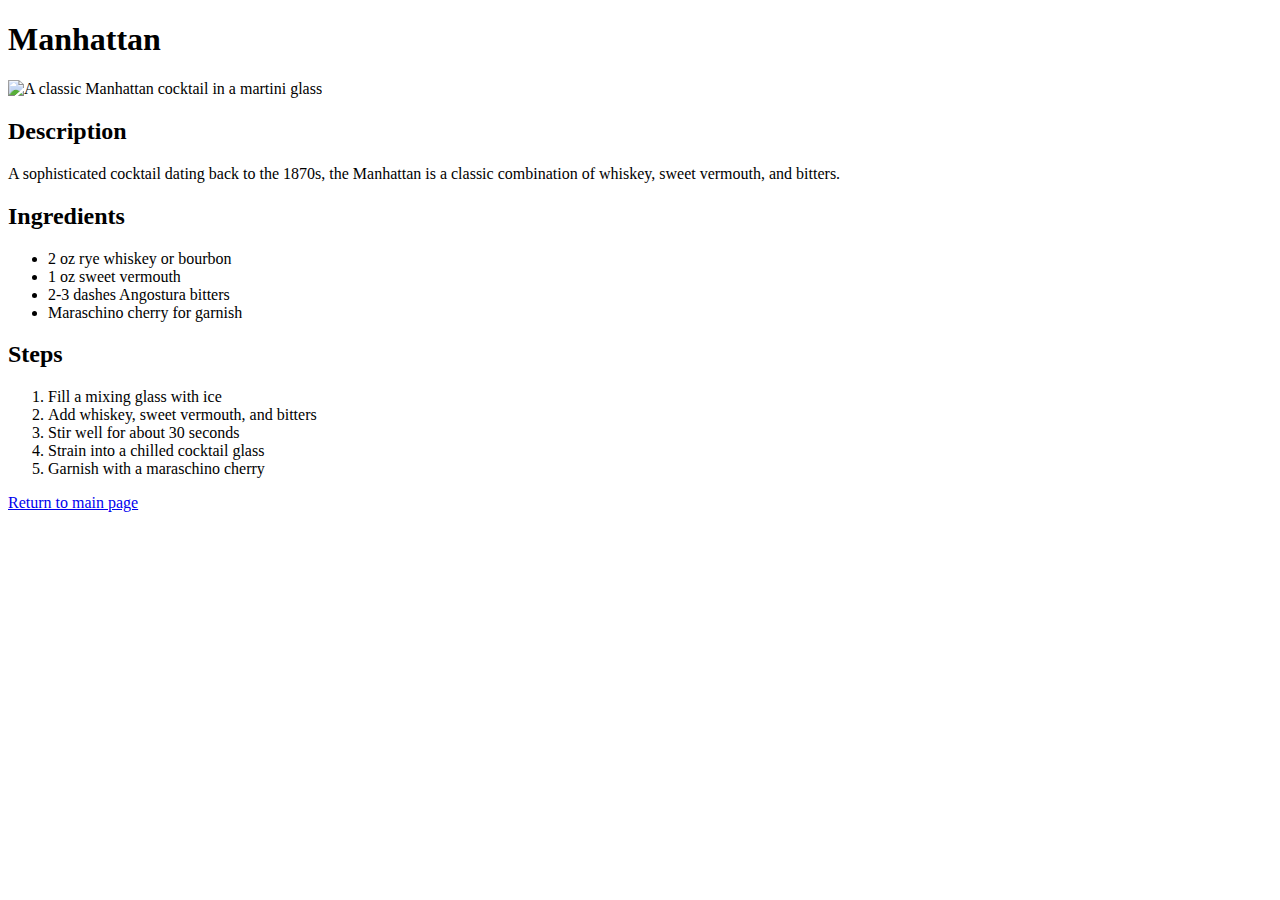
==== recipes/manhatten.html @ 2b1ba4d4 "add new page and full content for manhatten" ====
<!DOCTYPE html>
<html lang="en">
<head>
    <meta charset="UTF-8">
    <meta name="viewport" content="width=device-width, initial-scale=1.0">
    <title>Manhattan Recipe</title>
</head>
<body>
    <h1>Manhattan</h1>
    
    <img src="../images/manhattan.jpg" alt="A classic Manhattan cocktail in a martini glass">
    
    <h2>Description</h2>
    <p>A sophisticated cocktail dating back to the 1870s, the Manhattan is a classic combination of whiskey, sweet vermouth, and bitters.</p>

    <h2>Ingredients</h2>
    <ul>
        <li>2 oz rye whiskey or bourbon</li>
        <li>1 oz sweet vermouth</li>
        <li>2-3 dashes Angostura bitters</li>
        <li>Maraschino cherry for garnish</li>
    </ul>

    <h2>Steps</h2>
    <ol>
        <li>Fill a mixing glass with ice</li>
        <li>Add whiskey, sweet vermouth, and bitters</li>
        <li>Stir well for about 30 seconds</li>
        <li>Strain into a chilled cocktail glass</li>
        <li>Garnish with a maraschino cherry</li>
    </ol>

    <a href="../index.html">Return to main page</a>
</body>
</html>
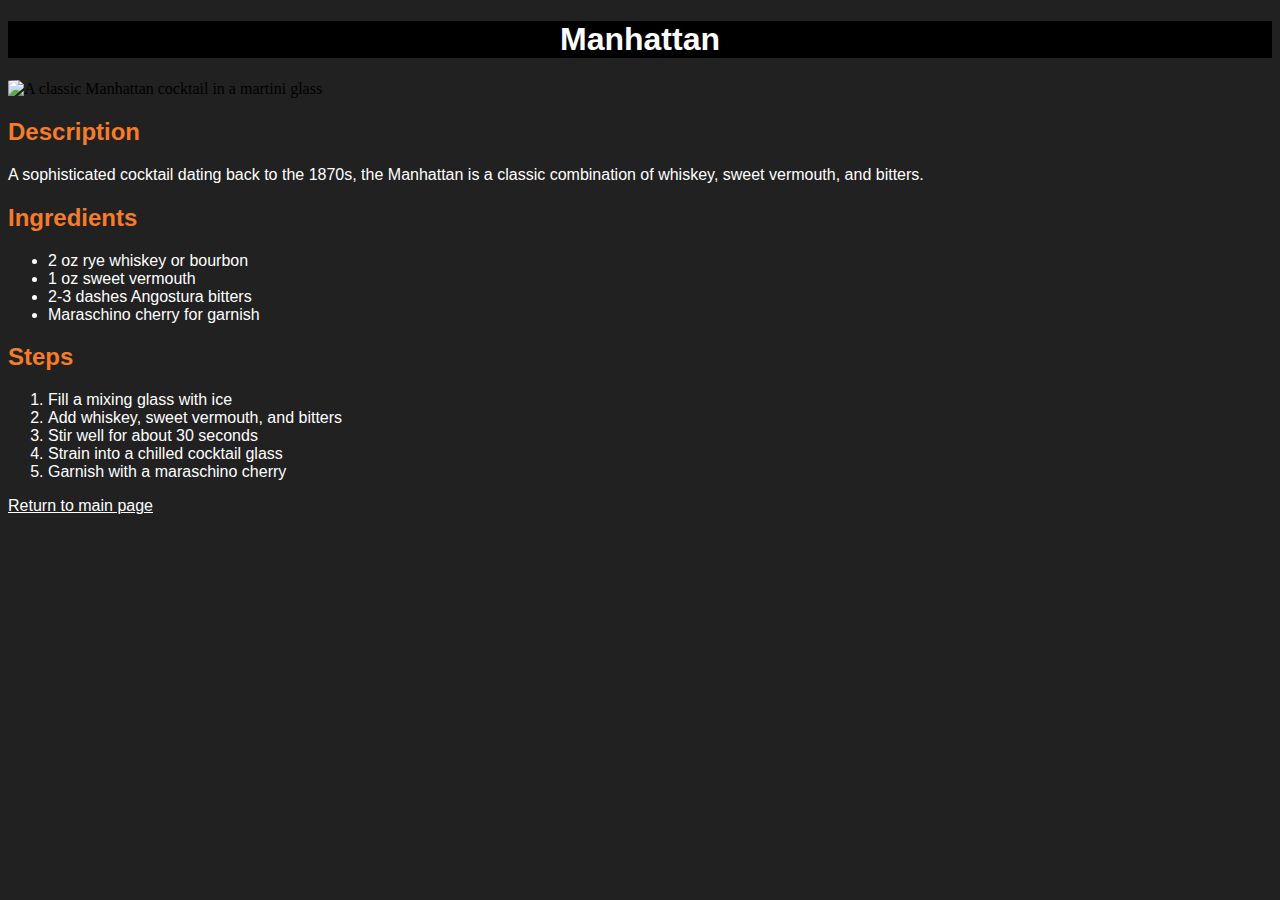
==== commit 12ad5bf0: "add external css file, reference in all html files and creating class 'menu'" ====
--- a/recipes/manhatten.html
+++ b/recipes/manhatten.html
@@ -3,12 +3,13 @@
 <head>
     <meta charset="UTF-8">
     <meta name="viewport" content="width=device-width, initial-scale=1.0">
+    <link rel="stylesheet" href="../styles.css">
     <title>Manhattan Recipe</title>
 </head>
 <body>
     <h1>Manhattan</h1>
     
-    <img src="../images/manhattan.jpg" alt="A classic Manhattan cocktail in a martini glass">
+    <img src="https://imgs.search.brave.com/--GBCFtVysAOKujnJ-Jcsq330_NkqMQCZs9V2zeKg2w/rs:fit:860:0:0:0/g:ce/aHR0cHM6Ly9tZWRp/YS5nZXR0eWltYWdl/cy5jb20vaWQvMTE3/Nzk2NjcwOS9waG90/by9jbGFzc2ljLXBy/b2hpYml0aW9uLW1h/bmhhdHRhbi1jb2Nr/dGFpbC5qcGc_cz02/MTJ4NjEyJnc9MCZr/PTIwJmM9SktTejVM/MHVfUC1nT1p0TDFh/c1ViU3lmcW9tUUpQ/enZJWl9XYjVrLU1Y/ND0" alt="A classic Manhattan cocktail in a martini glass" width="20%">
     
     <h2>Description</h2>
     <p>A sophisticated cocktail dating back to the 1870s, the Manhattan is a classic combination of whiskey, sweet vermouth, and bitters.</p>
--- a/styles.css
+++ b/styles.css
@@ -0,0 +1,43 @@
+* {
+    background-color: rgb(33, 33, 33);
+}
+
+p,
+h2,
+ol,
+a {
+    color: white;
+    font-family: 'Segoe UI', Tahoma, Geneva, Verdana, sans-serif;
+}
+
+h1 {
+    background-color: black;
+    color: white;
+    text-align: center;
+    font-family: 'Segoe UI', Tahoma, Geneva, Verdana, sans-serif;
+}
+
+h2,
+h3 {
+    color: rgb(245, 124, 44);
+    font-family: 'Segoe UI', Tahoma, Geneva, Verdana, sans-serif;
+}
+
+ul,
+ol {
+    color: white;
+    font-family: 'Franklin Gothic Medium', 'Arial Narrow', Arial, sans-serif;
+}
+
+img {
+    border-radius: 5%;
+}
+
+.menu {
+    font-family: 'Franklin Gothic Medium', 'Arial Narrow', Arial, sans-serif;
+    font-size: 20px;
+    list-style: square;
+    color: rgb(245, 124, 44);
+    font-weight: bold;
+    text-align: center;
+}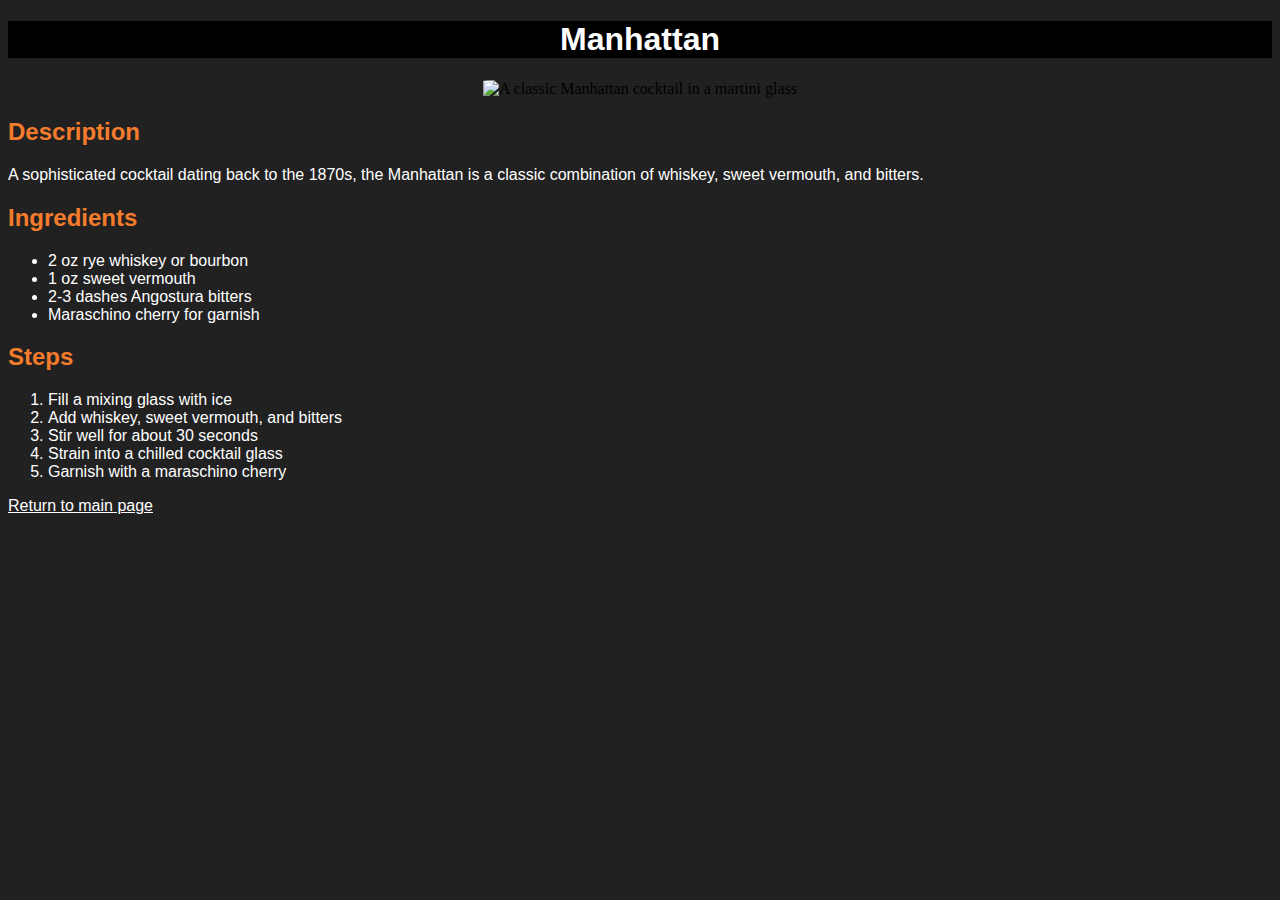
==== commit 6bf67cc8: "add css margins" ====
--- a/recipes/manhatten.html
+++ b/recipes/manhatten.html
@@ -8,9 +8,9 @@
 </head>
 <body>
     <h1>Manhattan</h1>
-    
+    <center>
     <img src="https://imgs.search.brave.com/--GBCFtVysAOKujnJ-Jcsq330_NkqMQCZs9V2zeKg2w/rs:fit:860:0:0:0/g:ce/aHR0cHM6Ly9tZWRp/YS5nZXR0eWltYWdl/cy5jb20vaWQvMTE3/Nzk2NjcwOS9waG90/by9jbGFzc2ljLXBy/b2hpYml0aW9uLW1h/bmhhdHRhbi1jb2Nr/dGFpbC5qcGc_cz02/MTJ4NjEyJnc9MCZr/PTIwJmM9SktTejVM/MHVfUC1nT1p0TDFh/c1ViU3lmcW9tUUpQ/enZJWl9XYjVrLU1Y/ND0" alt="A classic Manhattan cocktail in a martini glass" width="20%">
-    
+    </center>
     <h2>Description</h2>
     <p>A sophisticated cocktail dating back to the 1870s, the Manhattan is a classic combination of whiskey, sweet vermouth, and bitters.</p>
 
